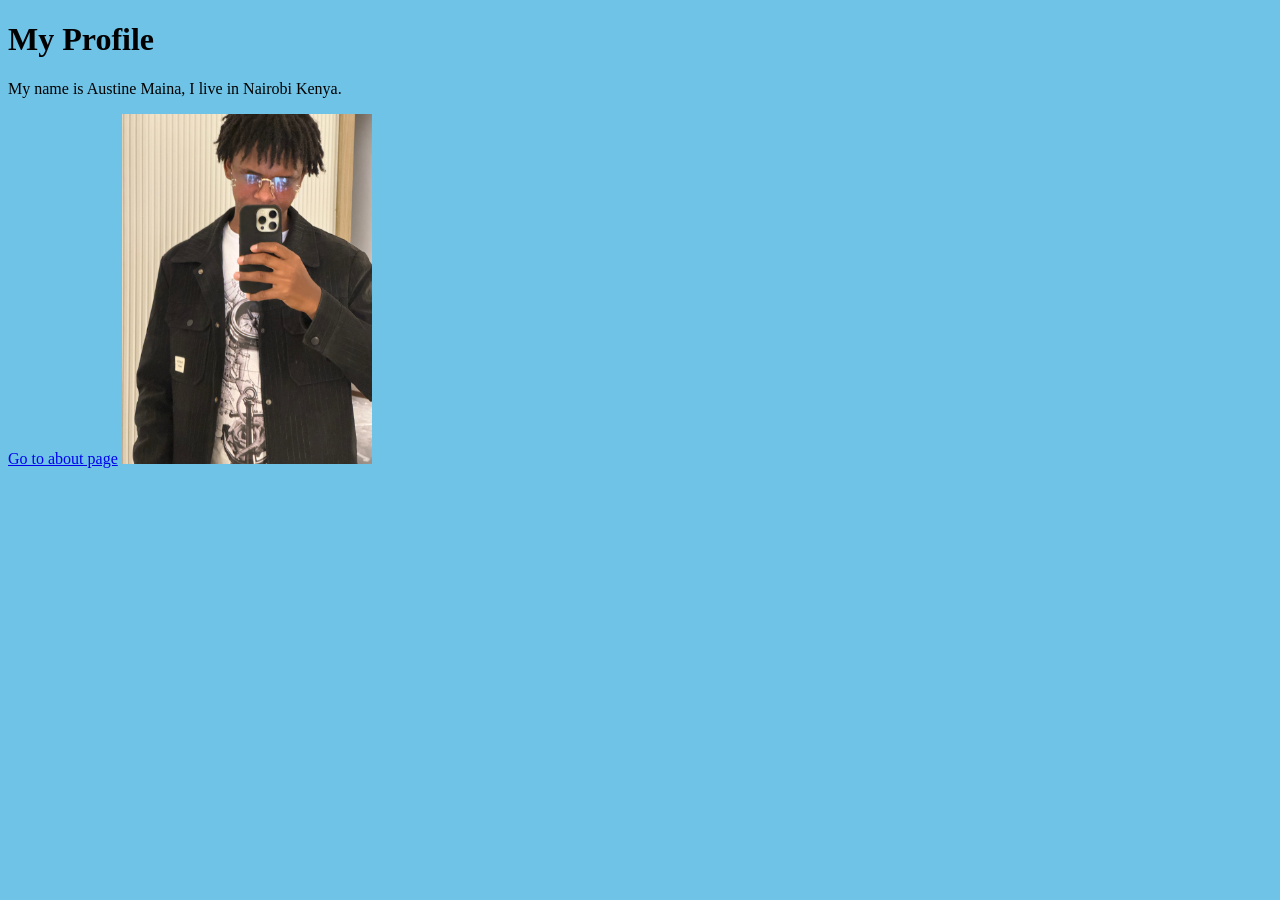
==== index.html @ 929b6fa3 "Rename Index.html to index.html" ====
<!DOCTYPE html>

<html lang="en">
<head>
    <meta charset="UTF-8">
    <meta name="viewport" content="width=, initial-scale=1.0">
    <title>My profile </title>
    <body style="background-color: rgb(110, 195, 231);"
</head> 
<!--About profile-->
<body>
  <h1>My Profile</h1>
    
    <p>My name is Austine Maina, I live in Nairobi Kenya.</p>
    <a href="Austine profile2.html">Go to about page</a>
  <img src="IMG_4561.JPG" alt="my profile picture" width="250" height="350">


</body>
</html>
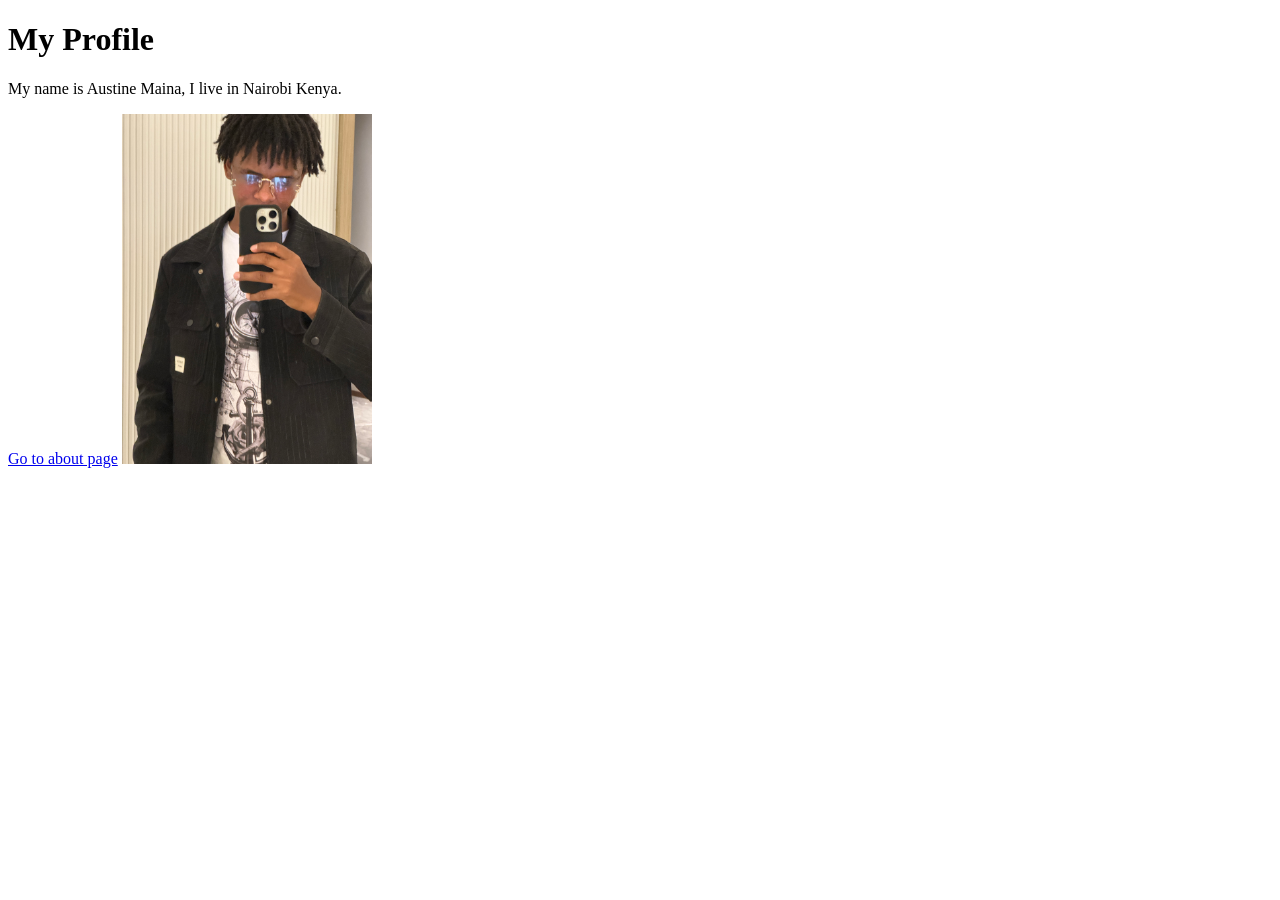
==== commit b7729c24: "Merge branch 'main' of https://github.com/austinemaina1/Introduction" ====
--- a/index.html
+++ b/index.html
@@ -5,7 +5,7 @@
     <meta charset="UTF-8">
     <meta name="viewport" content="width=, initial-scale=1.0">
     <title>My profile </title>
-    <body style="background-color: rgb(110, 195, 231);"
+    <link rel="stylesheet" href="style.css">
 </head> 
 <!--About profile-->
 <body>
--- a/style.css
+++ b/style.css
@@ -0,0 +1,9 @@
+.container{
+    display: flex;
+    flex-direction: column;
+    justify-content: center;
+    font-size: 40px;
+    gap: 20px;
+    background-color: rgb(181, 226, 226);
+    align-items: center;
+}
